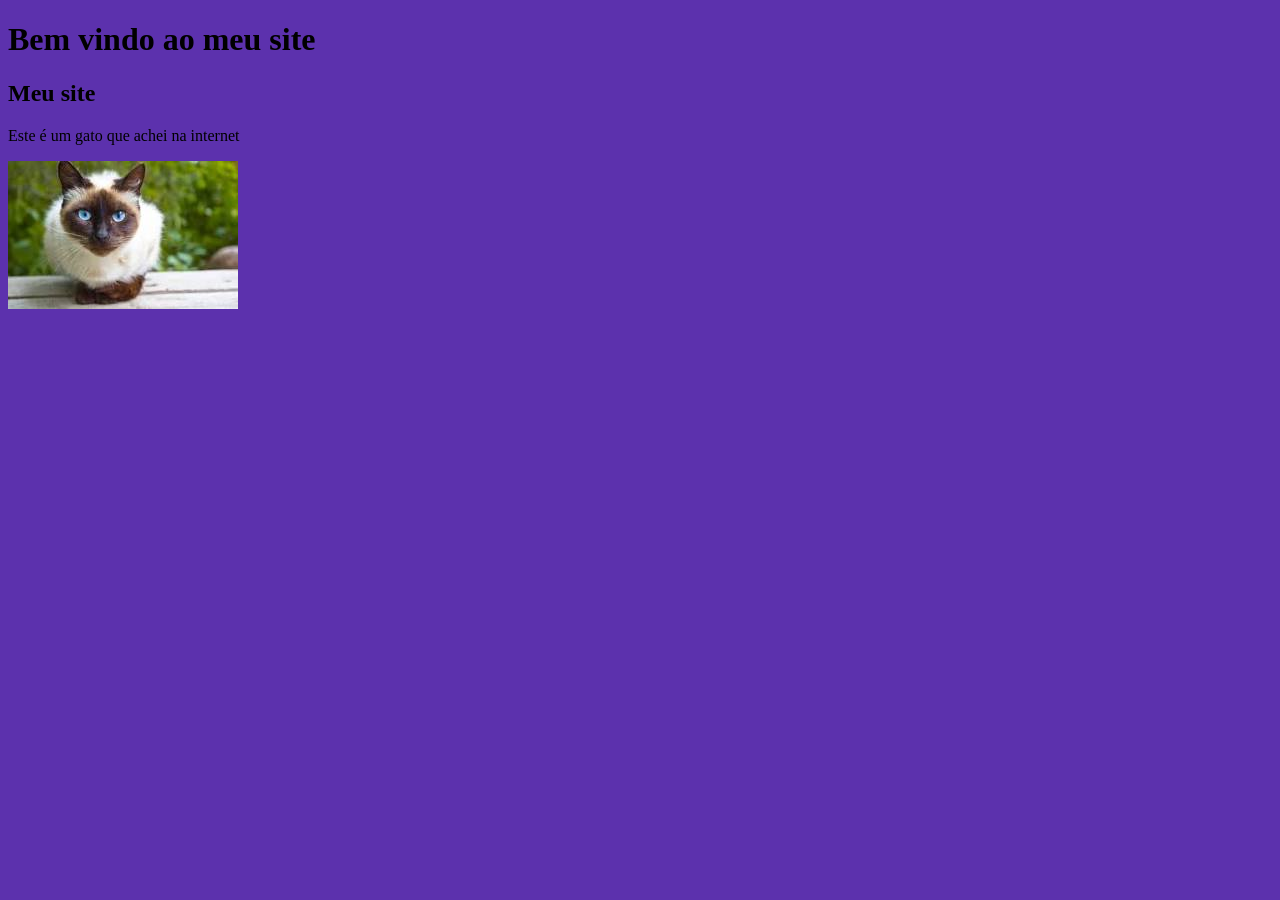
==== html.html @ aa6b3cd0 "Enhance body style with text-shadow Added text-shadow property to body style." ====
<!DOCTYPE html>
<html lang="pt-br">
<head>
    <style>
        body {
            background-color: rgb(92, 49, 173);
            text-shadow: color(srgb red green blue);
        }
    </style>
    <meta charset="UTF-8">
    <meta name="viewport" content="width=device-width, initial-scale=1.0">
    <title>Document</title>
</head>
<body>
    <h1>Bem vindo ao meu site </h1>
    <h2>Meu site</h2>
    <p>Este é um gato que achei na internet</p>
    <img src="download.jfif" alt="Descrição da imagem">
</body>
</html>
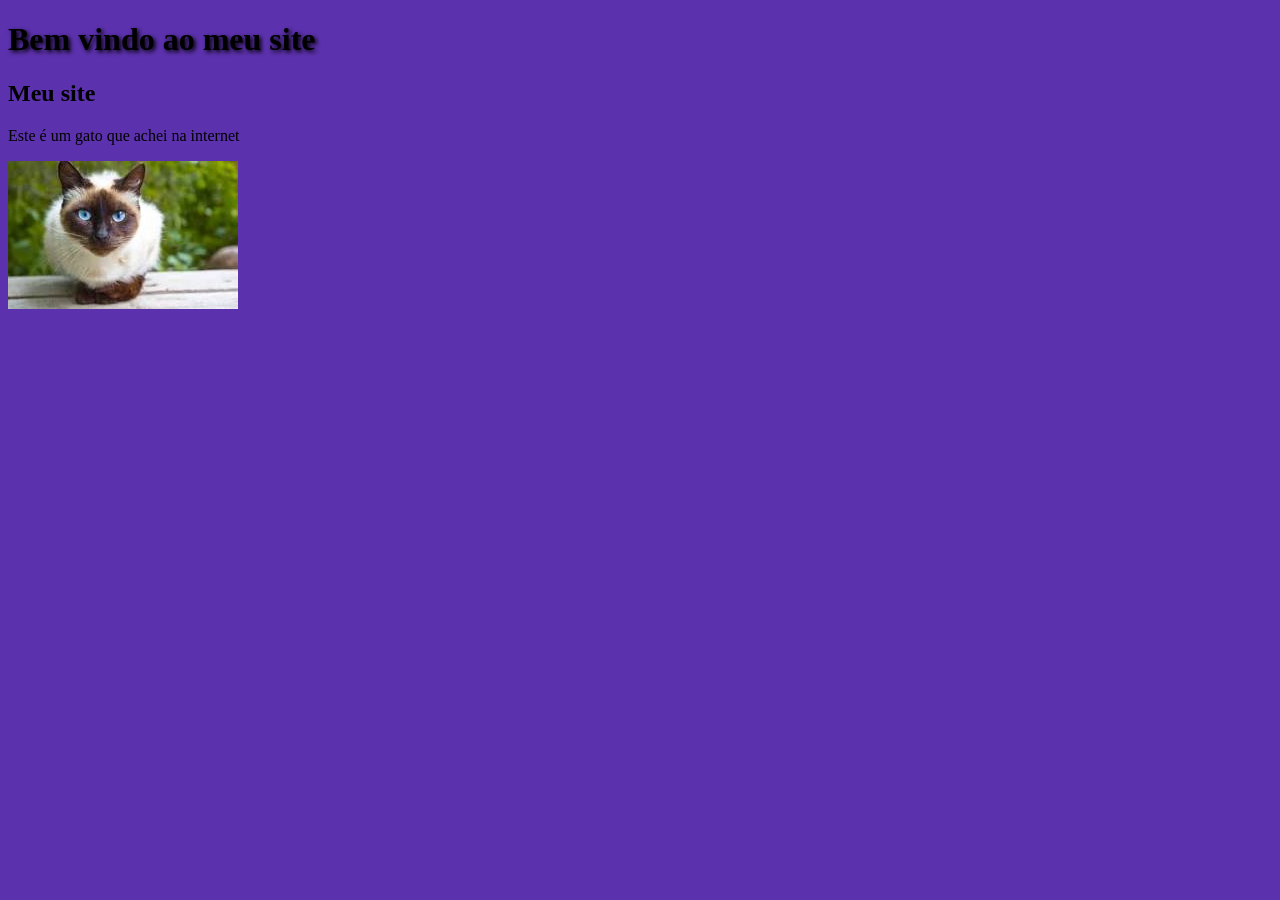
==== commit 137c992a: "Refine h1 text-shadow and clean up CSS Updated text-shadow for h1 and removed unnecessary color func" ====
--- a/html.html
+++ b/html.html
@@ -4,7 +4,9 @@
     <style>
         body {
             background-color: rgb(92, 49, 173);
-            text-shadow: color(srgb red green blue);
+        }
+        h1 {
+            text-shadow: 2px 2px 4px black;
         }
     </style>
     <meta charset="UTF-8">
@@ -19,3 +21,4 @@
 </body>
 </html>
 
+
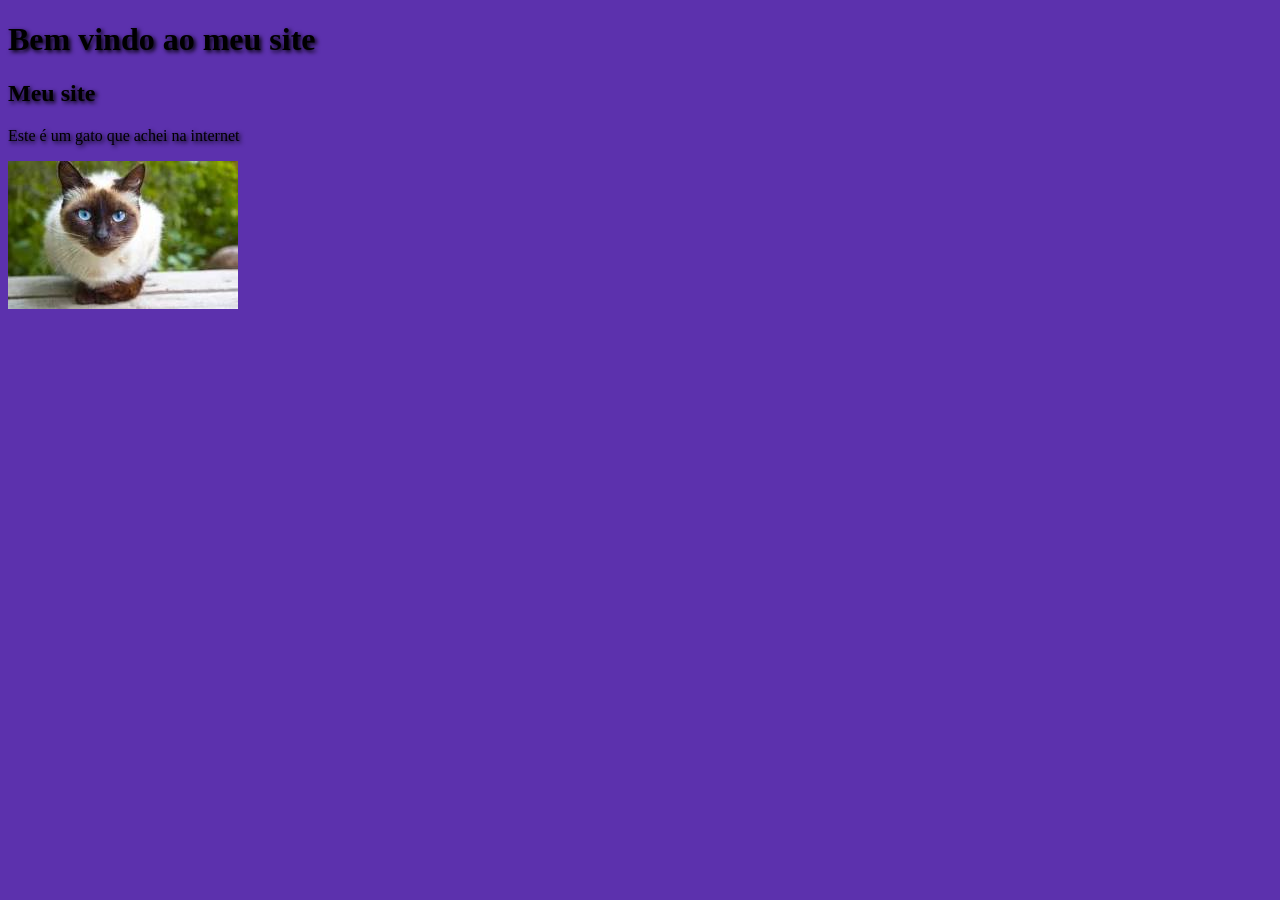
==== commit 73f0d879: "Enhance text styling with shadows for h2 and p Added text-shadow to h2 and p elements for improved s" ====
--- a/html.html
+++ b/html.html
@@ -6,6 +6,12 @@
             background-color: rgb(92, 49, 173);
         }
         h1 {
+            text-shadow: 2px 2px 4px black;
+        }
+        h2 {
+            text-shadow: 2px 2px 4px black;
+        }
+        p {
             text-shadow: 2px 2px 4px black;
         }
     </style>
@@ -22,3 +28,4 @@
 </html>
 
 
+
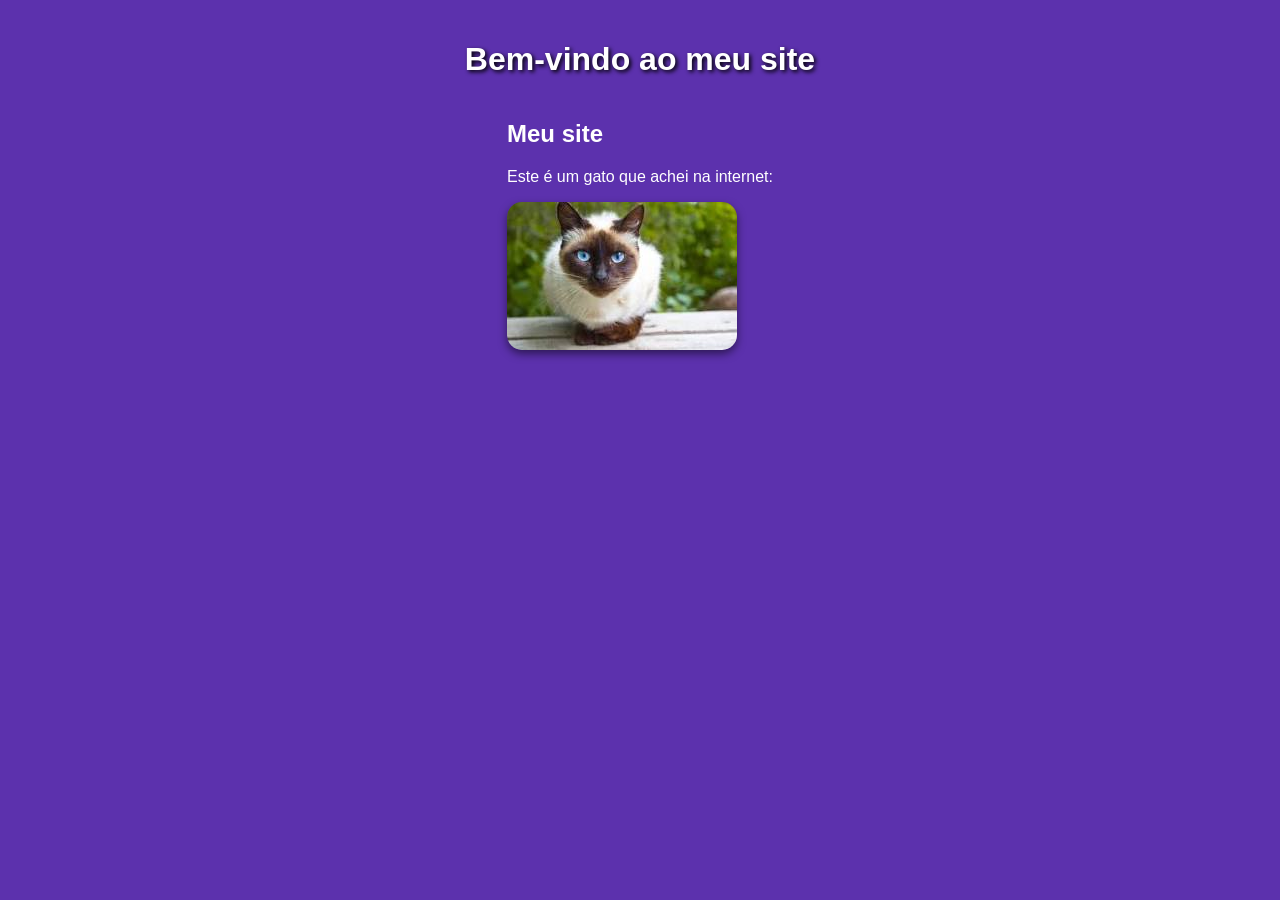
==== commit bf9885ce: "Revamp HTML layout and styling for cat website Updated the HTML structure and styles for better pres" ====
--- a/html.html
+++ b/html.html
@@ -1,31 +1,41 @@
 <!DOCTYPE html>
 <html lang="pt-br">
 <head>
+    <meta charset="UTF-8">
+    <meta name="viewport" content="width=device-width, initial-scale=1.0">
+    <title>Meu Site de Gatos</title>
     <style>
         body {
             background-color: rgb(92, 49, 173);
+            color: white; /* Cor do texto para contrastar com o roxo */
+            font-family: Arial, sans-serif;
+            margin: 0;
+            padding: 20px;
+            display: flex;
+            flex-direction: column;
+            align-items: center; /* Centraliza tudo */
         }
         h1 {
             text-shadow: 2px 2px 4px black;
         }
-        h2 {
-            text-shadow: 2px 2px 4px black;
-        }
-        p {
-            text-shadow: 2px 2px 4px black;
+        img {
+            max-width: 100%; /* Garante que a foto não saia da tela */
+            height: auto;
+            border-radius: 15px; /* Deixa as bordas da foto arredondadas */
+            box-shadow: 0 4px 8px rgba(0,0,0,0.5);
         }
     </style>
-    <meta charset="UTF-8">
-    <meta name="viewport" content="width=device-width, initial-scale=1.0">
-    <title>Document</title>
 </head>
 <body>
-    <h1>Bem vindo ao meu site </h1>
-    <h2>Meu site</h2>
-    <p>Este é um gato que achei na internet</p>
-    <img src="download.jfif" alt="Descrição da imagem">
+    <header>
+        <h1>Bem-vindo ao meu site</h1>
+    </header>
+
+    <main>
+        <h2>Meu site</h2>
+        <p>Este é um gato que achei na internet:</p>
+        <img src="download.jfif" alt="Um gato fofo da internet">
+    </main>
 </body>
-</html>
-
-
-
+    </html>
+    
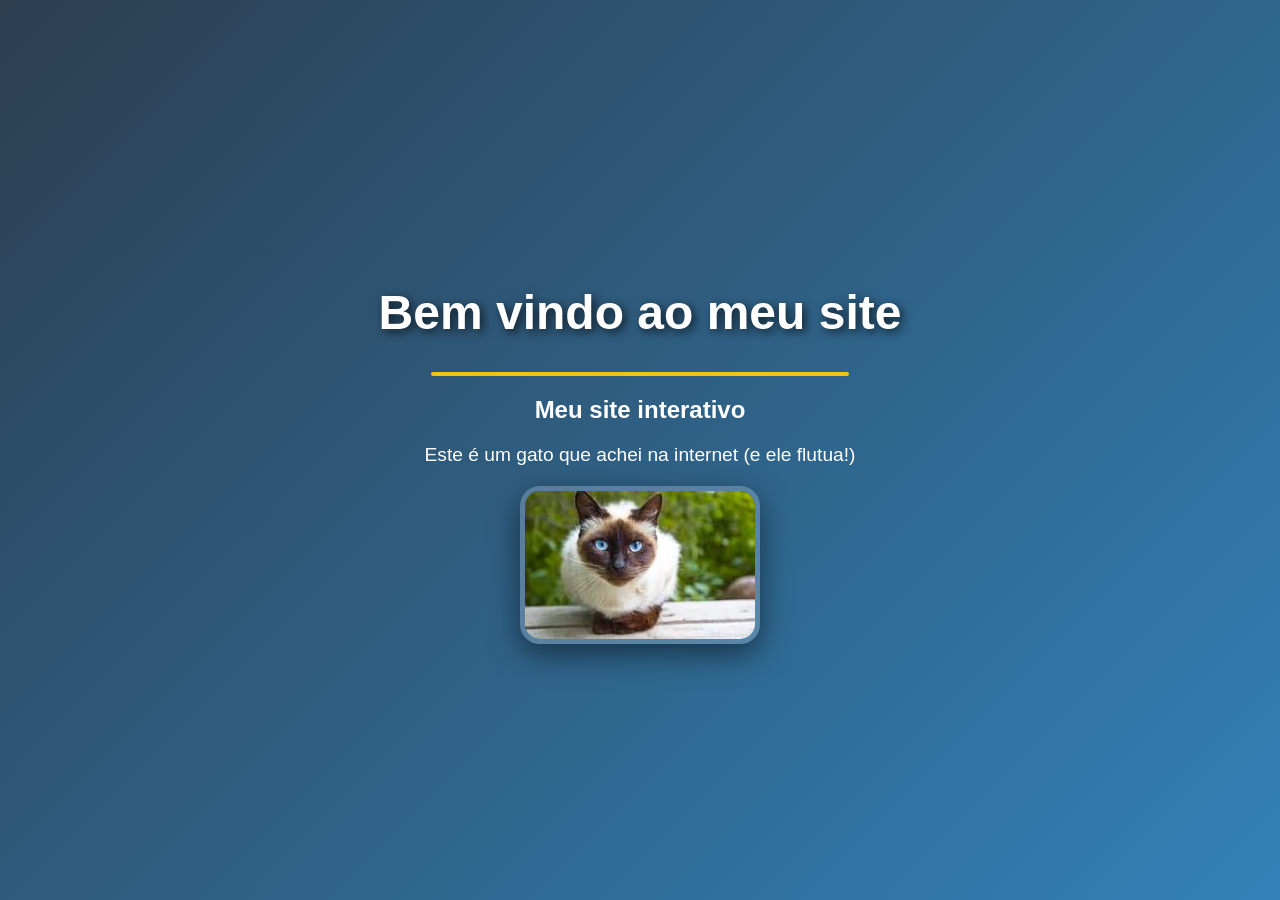
==== commit 7829be2c: "Revamp HTML with animations and new design Updated the HTML structure and styles to include animatio" ====
--- a/html.html
+++ b/html.html
@@ -3,39 +3,109 @@
 <head>
     <meta charset="UTF-8">
     <meta name="viewport" content="width=device-width, initial-scale=1.0">
-    <title>Meu Site de Gatos</title>
+    <title>Site com Super Animações</title>
     <style>
+        /* 1. Animação de Fundo Gradiente */
         body {
-            background-color: rgb(92, 49, 173);
-            color: white; /* Cor do texto para contrastar com o roxo */
-            font-family: Arial, sans-serif;
             margin: 0;
-            padding: 20px;
+            padding: 0;
             display: flex;
             flex-direction: column;
-            align-items: center; /* Centraliza tudo */
+            align-items: center;
+            justify-content: center;
+            min-height: 100vh;
+            font-family: 'Segoe UI', Tahoma, Geneva, Verdana, sans-serif;
+            color: white;
+            overflow-x: hidden;
+            background: linear-gradient(-45deg, #5c31ad, #8e44ad, #3498db, #2c3e50);
+            background-size: 400% 400%;
+            animation: gradientBG 15s ease infinite;
         }
+
+        @keyframes gradientBG {
+            0% { background-position: 0% 50%; }
+            50% { background-position: 100% 50%; }
+            100% { background-position: 0% 50%; }
+        }
+
+        /* 2. Animação de Entrada do Conteúdo */
+        .container {
+            text-align: center;
+            animation: slideUp 1.2s ease-out;
+        }
+
+        @keyframes slideUp {
+            from { opacity: 0; transform: translateY(50px); }
+            to { opacity: 1; transform: translateY(0); }
+        }
+
         h1 {
-            text-shadow: 2px 2px 4px black;
+            font-size: 3rem;
+            text-shadow: 3px 3px 10px rgba(0,0,0,0.7);
+            transition: transform 0.3s ease;
+            cursor: pointer;
         }
-        img {
-            max-width: 100%; /* Garante que a foto não saia da tela */
-            height: auto;
-            border-radius: 15px; /* Deixa as bordas da foto arredondadas */
-            box-shadow: 0 4px 8px rgba(0,0,0,0.5);
+
+        h1:hover {
+            transform: scale(1.1) rotate(2deg);
+            color: #f1c40f;
+        }
+
+        p {
+            font-size: 1.2rem;
+            margin-bottom: 20px;
+        }
+
+        /* 3. Animação de Flutuação da Imagem */
+        .gato-img {
+            max-width: 300px;
+            border-radius: 20px;
+            box-shadow: 0 10px 30px rgba(0,0,0,0.5);
+            border: 5px solid rgba(255,255,255,0.2);
+            animation: float 3s ease-in-out infinite;
+            transition: filter 0.3s;
+        }
+
+        .gato-img:hover {
+            filter: brightness(1.2) contrast(1.1);
+            cursor: pointer;
+        }
+
+        @keyframes float {
+            0% { transform: translateY(0px); }
+            50% { transform: translateY(-20px); }
+            100% { transform: translateY(0px); }
+        }
+
+        /* 4. Linha Decorativa Animada */
+        .linha {
+            width: 0;
+            height: 4px;
+            background: #f1c40f;
+            margin: 10px auto;
+            border-radius: 2px;
+            animation: expandirLinha 2s forwards 1s;
+        }
+
+        @keyframes expandirLinha {
+            to { width: 80%; }
         }
     </style>
 </head>
 <body>
-    <header>
-        <h1>Bem-vindo ao meu site</h1>
-    </header>
 
-    <main>
-        <h2>Meu site</h2>
-        <p>Este é um gato que achei na internet:</p>
-        <img src="download.jfif" alt="Um gato fofo da internet">
-    </main>
+    <div class="container">
+        <header>
+            <h1>Bem vindo ao meu site</h1>
+            <div class="linha"></div>
+        </header>
+
+        <main>
+            <h2>Meu site interativo</h2>
+            <p>Este é um gato que achei na internet (e ele flutua!)</p>
+            <img src="download.jfif" alt="Gato fofo animado" class="gato-img">
+        </main>
+    </div>
+
 </body>
-    </html>
-    
+</html>
